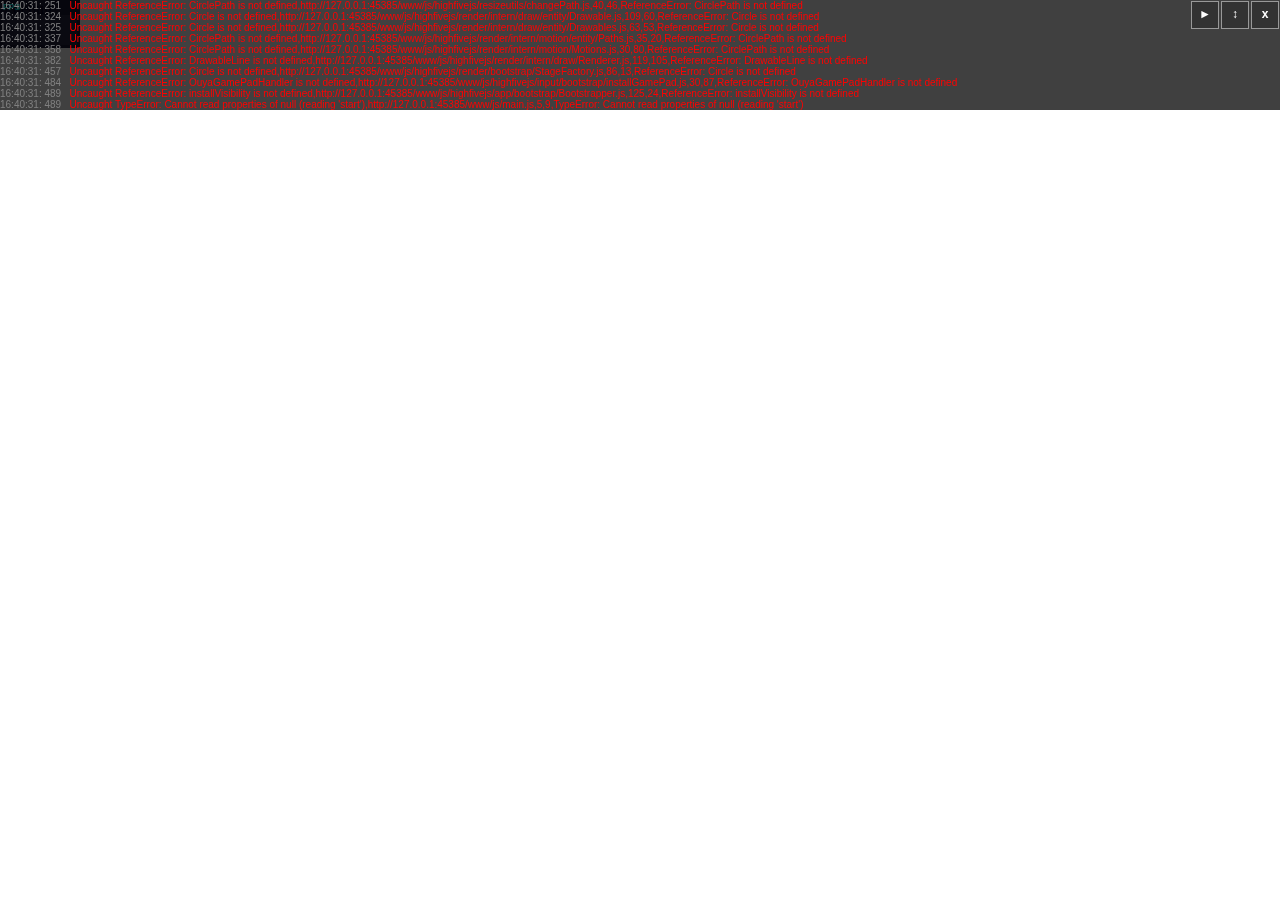
==== www/debug.html @ d1fc39bf "Merge remote-tracking branch 'upstream/master'" ====
<!DOCTYPE html>
<html>
<head lang="en">
    <meta charset="UTF-8">
    <title>Crappy Space Miner</title>
    <meta name="viewport" content="width=device-width, initial-scale=1, user-scalable=no">
    <link rel="stylesheet" href="css/app.css">
</head>
<body>
<script src="debug/stats.min.js"></script>
<script>
    var stats = new Stats();
    stats.setMode(0); // 0: fps, 1: ms

    // align top-left
    stats.domElement.style.position = 'absolute';
    stats.domElement.style.left = '0px';
    stats.domElement.style.top = '0px';

    document.body.appendChild(stats.domElement);

</script>

<script src="debug/console-log-viewer.js"></script>
<script src="js/highfivejs/lib/howler.js"></script>
<script src="js/highfivejs/utils/iterateEntries.js"></script>
<script src="js/highfivejs/utils/iterateSomeEntries.js"></script>
<script src="js/highfivejs/utils/concatenateProperties.js"></script>
<script src="js/highfivejs/utils/getFunctionName.js"></script>
<script src="js/highfivejs/utils/Vectors.js"></script>
<script src="js/highfivejs/screen/getDevicePixelRatio.js"></script>
<script src="js/highfivejs/app/Event.js"></script>

<script src="js/highfivejs/net/resolveAtlasPaths.js"></script>

<script src="js/highfivejs/audio/SoundFilesManager.js"></script>
<script src="js/highfivejs/audio/SoundSpriteManager.js"></script>

<script src="js/highfivejs/render/intern/motion/entity/LinePath.js"></script>
<script src="js/highfivejs/render/intern/motion/entity/BezierCurvePath.js"></script>

<script src="js/highfivejs/utils/Repository.js"></script>
<script src="js/highfivejs/resizeutils/changePath.js"></script>
<script src="js/highfivejs/resizeutils/changeCoords.js"></script>
<script src="js/highfivejs/resizeutils/changeTouchable.js"></script>
<script src="js/highfivejs/resizeutils/changeRectangle.js"></script>
<script src="js/highfivejs/resizeutils/changeMask.js"></script>
<script src="js/highfivejs/resizeutils/fetchDrawableIntoTouchable.js"></script>

<script src="js/highfivejs/scene/position/calcScreenConst.js"></script>
<script src="js/highfivejs/scene/position/add.js"></script>
<script src="js/highfivejs/scene/position/changeSign.js"></script>
<script src="js/highfivejs/scene/position/subtract.js"></script>
<script src="js/highfivejs/scene/position/multiply.js"></script>
<script src="js/highfivejs/scene/position/zero.js"></script>
<script src="js/highfivejs/scene/position/wrap.js"></script>

<script src="js/highfivejs/scene/position/Height.js"></script>
<script src="js/highfivejs/scene/position/Width.js"></script>
<script src="js/highfivejs/scene/position/Font.js"></script>

<script src="js/highfivejs/render/Transition.js"></script>

<script src="js/highfivejs/render/intern/draw/entity/RectangleMask.js"></script>

<script src="js/highfivejs/scene/component/ScreenShaker.js"></script>

<script src="js/highfivejs/platform/UniversalTranslator.js"></script>
<script src="js/highfivejs/platform/addFontToDOM.js"></script>
<script src="js/highfivejs/platform/requestAnimFrame.js"></script>
<script src="js/highfivejs/platform/DeviceInfo.js"></script>
<script src="js/highfivejs/screen/FullScreenController.js"></script>
<script src="js/highfivejs/screen/OrientationLock.js"></script>

<script src="js/highfivejs/input/entity/Touchable.js"></script>
<script src="js/highfivejs/input/entity/Touchables.js"></script>
<script src="js/highfivejs/input/isHit.js"></script>
<script src="js/highfivejs/input/entity/GamePad.js"></script>
<script src="js/highfivejs/input/entity/Key.js"></script>
<script src="js/highfivejs/input/entity/WiiUGamePad.js"></script>
<script src="js/highfivejs/input/entity/WiiURemote.js"></script>
<script src="js/highfivejs/input/KeyHandler.js"></script>
<script src="js/highfivejs/input/GamePadHandler.js"></script>
<script src="js/highfivejs/input/WiiUGamePadHandler.js"></script>
<script src="js/highfivejs/input/PointerHandler.js"></script>
<script src="js/highfivejs/input/TapManager.js"></script>

<script src="js/highfivejs/render/intern/measureText.js"></script>
<script src="js/highfivejs/render/intern/draw/entity/SubImage.js"></script>
<script src="js/highfivejs/render/intern/draw/entity/ImageWrapper.js"></script>
<script src="js/highfivejs/render/intern/draw/entity/TextWrapper.js"></script>
<script src="js/highfivejs/render/intern/draw/entity/Rectangle.js"></script>
<script src="js/highfivejs/render/intern/draw/entity/Drawable.js"></script>
<script src="js/highfivejs/render/intern/draw/entity/Drawables.js"></script>

<script src="js/highfivejs/render/intern/animation/entity/Animation.js"></script>
<script src="js/highfivejs/render/intern/animation/entity/Animations.js"></script>
<script src="js/highfivejs/render/intern/motion/entity/Paths.js"></script>
<script src="js/highfivejs/render/intern/sprite/entity/Sprite.js"></script>
<script src="js/highfivejs/render/intern/sprite/entity/Sprites.js"></script>

<script src="js/highfivejs/render/intern/CanvasImageCollisionDetector.js"></script>
<script src="js/highfivejs/render/intern/animation/BasicAnimations.js"></script>
<script src="js/highfivejs/render/intern/animation/AnimationHelper.js"></script>
<script src="js/highfivejs/render/intern/animation/AnimationTimer.js"></script>
<script src="js/highfivejs/render/intern/animation/PropertyAnimations.js"></script>
<script src="js/highfivejs/render/intern/sprite/SpriteAnimations.js"></script>
<script src="js/highfivejs/render/intern/sprite/SpriteTimer.js"></script>
<script src="js/highfivejs/utils/inheritMethods.js"></script>
<script src="js/highfivejs/render/intern/motion/MotionHelper.js"></script>
<script src="js/highfivejs/render/intern/motion/MotionTimer.js"></script>
<script src="js/highfivejs/render/intern/motion/calcLinePoint.js"></script>
<script src="js/highfivejs/render/intern/motion/calcBezierPoint.js"></script>
<script src="js/highfivejs/render/intern/motion/Motions.js"></script>

<script src="js/highfivejs/render/intern/draw/wrapText.js"></script>
<script src="js/highfivejs/render/intern/draw/renderPolygon.js"></script>
<script src="js/highfivejs/render/intern/draw/renderImage.js"></script>
<script src="js/highfivejs/render/intern/draw/renderAtlas.js"></script>
<script src="js/highfivejs/render/intern/draw/renderText.js"></script>
<script src="js/highfivejs/render/intern/draw/renderCircle.js"></script>
<script src="js/highfivejs/render/intern/draw/renderCurve.js"></script>
<script src="js/highfivejs/render/intern/draw/renderHexagon.js"></script>
<script src="js/highfivejs/render/intern/draw/renderLine.js"></script>
<script src="js/highfivejs/render/intern/draw/renderRectangle.js"></script>
<script src="js/highfivejs/render/intern/draw/Renderer.js"></script>
<script src="js/highfivejs/render/intern/CallbackTimer.js"></script>

<script src="js/highfivejs/render/Stage.js"></script>
<script src="js/highfivejs/render/ResizableStage.js"></script>
<script src="js/highfivejs/render/ImageCache.js"></script>
<script src="js/highfivejs/render/AtlasCache.js"></script>

<script src="js/highfivejs/input/bootstrap/installOneTimeTap.js"></script>
<script src="js/highfivejs/screen/Orientation.js"></script>
<script src="js/highfivejs/utils/range.js"></script>
<script src="js/highfivejs/scene/component/ButtonFactory.js"></script>
<script src="js/highfivejs/scene/SceneManager.js"></script>
<script src="js/myscenes/installMyScenes.js"></script>
<script src="js/highfivejs/app/GameLoop.js"></script>

// debug
<script src="debug/installDebugLoop.js"></script>

<script src="js/highfivejs/render/bootstrap/StageFactory.js"></script>
<script src="js/highfivejs/render/bootstrap/AtlasResourceHelper.js"></script>
<script src="js/highfivejs/render/bootstrap/ImageResourceHelper.js"></script>
<script src="js/MyGameResources.js"></script>
<script src="js/highfivejs/screen/ResizeHandler.js"></script>
<script src="js/highfivejs/screen/SimpleLoadingScreen.js"></script>
<script src="js/highfivejs/screen/OrientationHandler.js"></script>
<script src="js/highfivejs/screen/FullScreenHandler.js"></script>
<script src="js/highfivejs/net/ResourceLoader.js"></script>
<script src="js/highfivejs/platform/bootstrap/installCanvas.js"></script>
<script src="js/highfivejs/screen/bootstrap/installResize.js"></script>
<script src="js/highfivejs/screen/bootstrap/installOrientation.js"></script>
<script src="js/highfivejs/screen/bootstrap/installFullScreen.js"></script>
<script src="js/highfivejs/input/bootstrap/installPointer.js"></script>
<script src="js/highfivejs/input/bootstrap/installKeyBoard.js"></script>
<script src="js/highfivejs/input/bootstrap/installGamePad.js"></script>
<script src="js/highfivejs/app/EventBus.js"></script>
<script src="js/highfivejs/app/App.js"></script>
<script src="js/highfivejs/app/bootstrap/Bootstrapper.js"></script>
<script src="js/main.js"></script>
</body>
</html>
---- www/css/app.css ----
html {
    height: 100%;
    overflow: hidden;
}

body {
    margin: 0;
    padding: 0;
    height: 100%;
    -ms-touch-action: none;
    touch-action: none;
}

canvas {
    -ms-touch-action: none;
    touch-action: none;
}
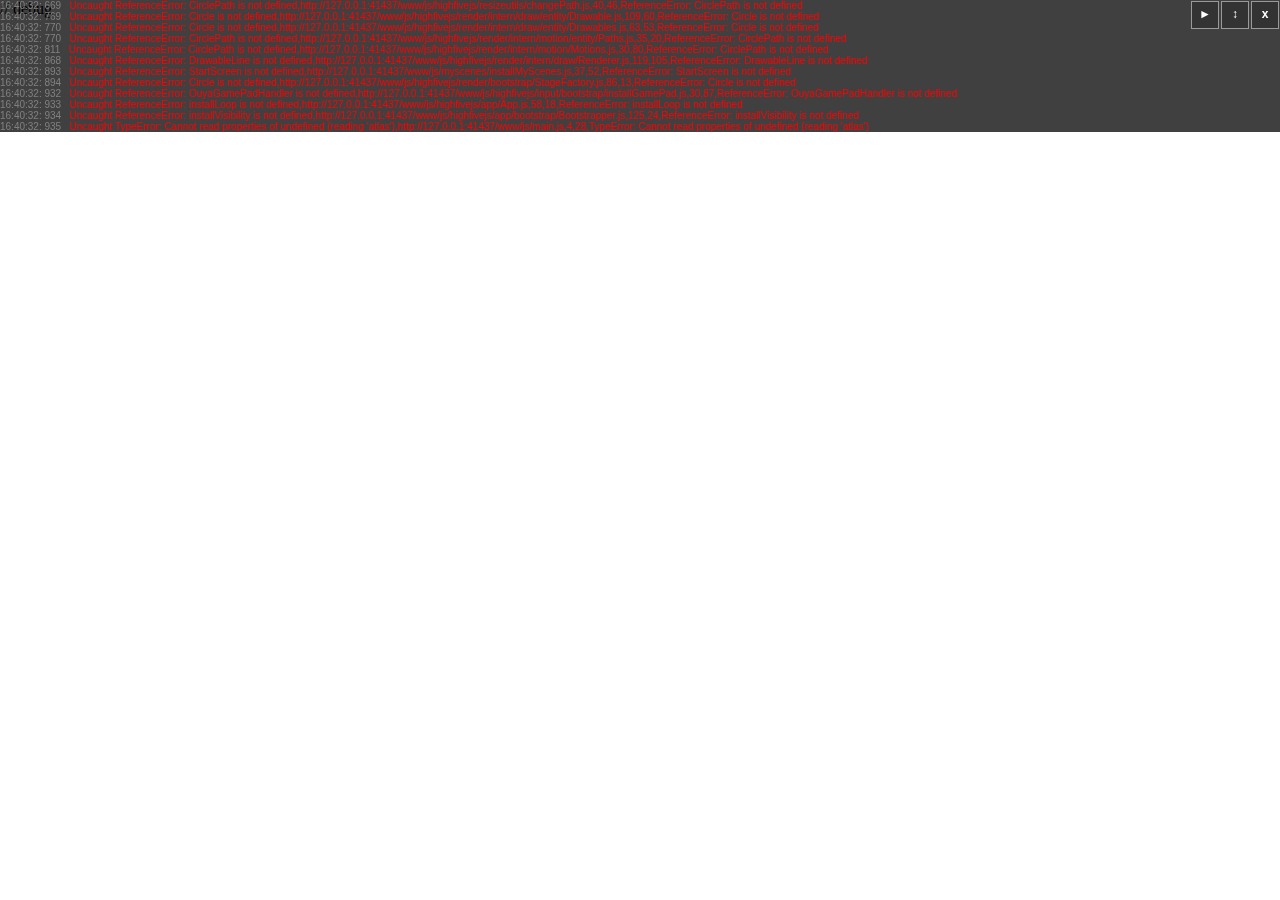
==== commit a3a37279: "initial start screen & loading screen refs #4" ====
--- a/www/debug.html
+++ b/www/debug.html
@@ -7,19 +7,6 @@
     <link rel="stylesheet" href="css/app.css">
 </head>
 <body>
-<script src="debug/stats.min.js"></script>
-<script>
-    var stats = new Stats();
-    stats.setMode(0); // 0: fps, 1: ms
-
-    // align top-left
-    stats.domElement.style.position = 'absolute';
-    stats.domElement.style.left = '0px';
-    stats.domElement.style.top = '0px';
-
-    document.body.appendChild(stats.domElement);
-
-</script>
 
 <script src="debug/console-log-viewer.js"></script>
 <script src="js/highfivejs/lib/howler.js"></script>
--- a/www/css/app.css
+++ b/www/css/app.css
@@ -14,4 +14,5 @@
 canvas {
     -ms-touch-action: none;
     touch-action: none;
+    background-color: #e7f9fb;
 }